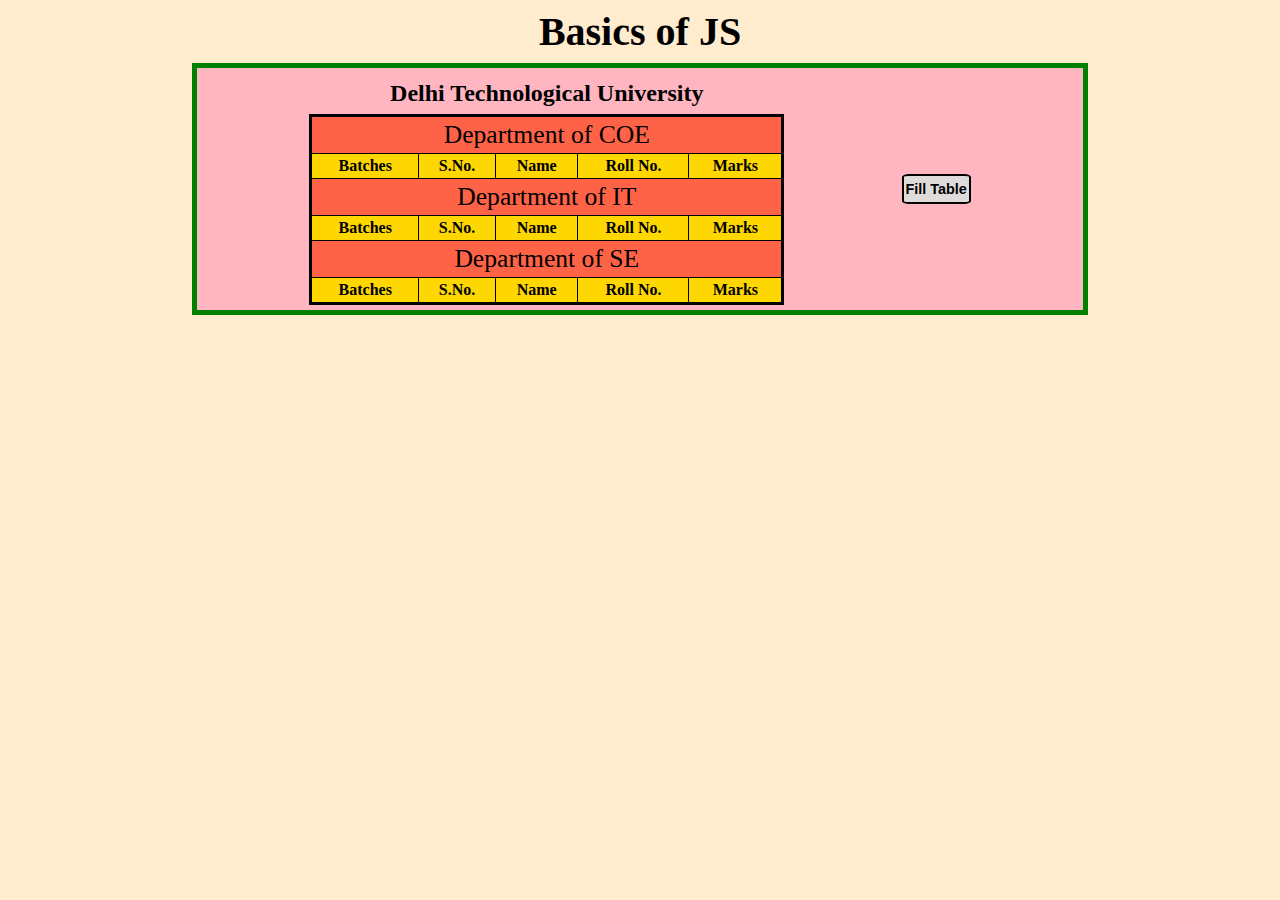
==== basic_js/index.html @ 2bd5fa45 "basic js work" ====
<!DOCTYPE html>
<html lang="en">
<head>
    <meta charset="UTF-8">
    <meta name="viewport" content="width=device-width, initial-scale=1.0">
    <title>Basic JS</title>
    <link rel="stylesheet" href="./styles/style.css">
    <script src="./scripts/script.js"></script>
</head>
<body>

    <div class="main">
        
        <h2>Basics of JS</h2>
        
        <div id="table_area">
            <div id="table_container">
                <table id="myTable">
                    <caption>Delhi Technological University</caption>
                    
                    <tr>
                        <td class="departments" colspan="5">Department of COE</td>
                    </tr>
                    
                    <tr id="coe">
                        <th>Batches</th>
                        <th>S.No.</th>    
                        <th>Name</th>    
                            <th>Roll No.</th>    
                        <th>Marks</th>    
                    </tr>
                    
                    <tr>
                        <td class="departments" colspan="5">Department of IT</td>
                    </tr>
                    
                    <tr id="it">
                        <th>Batches</th>
                        <th>S.No.</th>    
                        <th>Name</th>    
                        <th>Roll No.</th>    
                        <th>Marks</th>    
                    </tr>
                    
                    <tr>
                        <td class="departments" colspan="5">Department of SE</td>
                    </tr>
                    
                    <tr id="se">
                        <th>Batches</th>
                        <th>S.No.</th>        
                        <th>Name</th>        
                        <th>Roll No.</th>        
                        <th>Marks</th>        
                    </tr>
                </table>
            </div>

            <div id="btn_container">
                <button id="fill_btn" onclick="fill_table()">Fill Table</button>
            </div>
        </div>


    </div>

</body>
</html>
---- basic_js/styles/style.css ----
*{
    margin: 0px;
    padding: 0px;
    box-sizing: border-box;
}

body{
    min-width: 550px;
    background-color: blanchedalmond;
}

h2{
    margin: 0.2em;
    font-size: 2.5em;
    text-align: center;
    /* background-color: greenyellow; */
}

table{
    margin: auto;
    padding: 5px;
    min-width: 475px;
    border: 3px solid black;
}

caption{
    margin: 0.3em 0.3em;
    font-size: 1.5em;
    font-weight: bold;
    /* background-color: blueviolet; */
}

th{
    background-color: gold;
}

th, td{
    padding: 3px;
    border: 1px solid black;
    text-align: center;
}

table, th, td{
    border-collapse: collapse;
    /* background-color: tomato; */
}

#table_area{
    margin: auto;
    border: 5px solid green;
    width: 70%;
    min-width: 520px;
    display: flex;
    flex-wrap: wrap;
    justify-content: space-evenly;
    align-items: center;
    background-color: lightpink;
}

#table_container{
    padding: 5px;
}

.departments{
    font-size: 1.6em;
    text-align: center;
    background-color: tomato;
}

.batches{
    background-color: cadetblue;
}

.sno{
    background-color: lightsteelblue;
}

.data{
    background-color: lightgreen;
}

#btn_container{
    padding: 5px;
    /* background-color: chocolate; */
}

#fill_btn{
    width: 4.8em;
    height: 2.1em;
    font-size: 0.9em;
    font-weight: bold;
    border: 2px solid black;
    border-radius: 10%;
    background-color: rgb(223, 219, 219);
}

#fill_btn:hover{
    cursor: pointer;
}
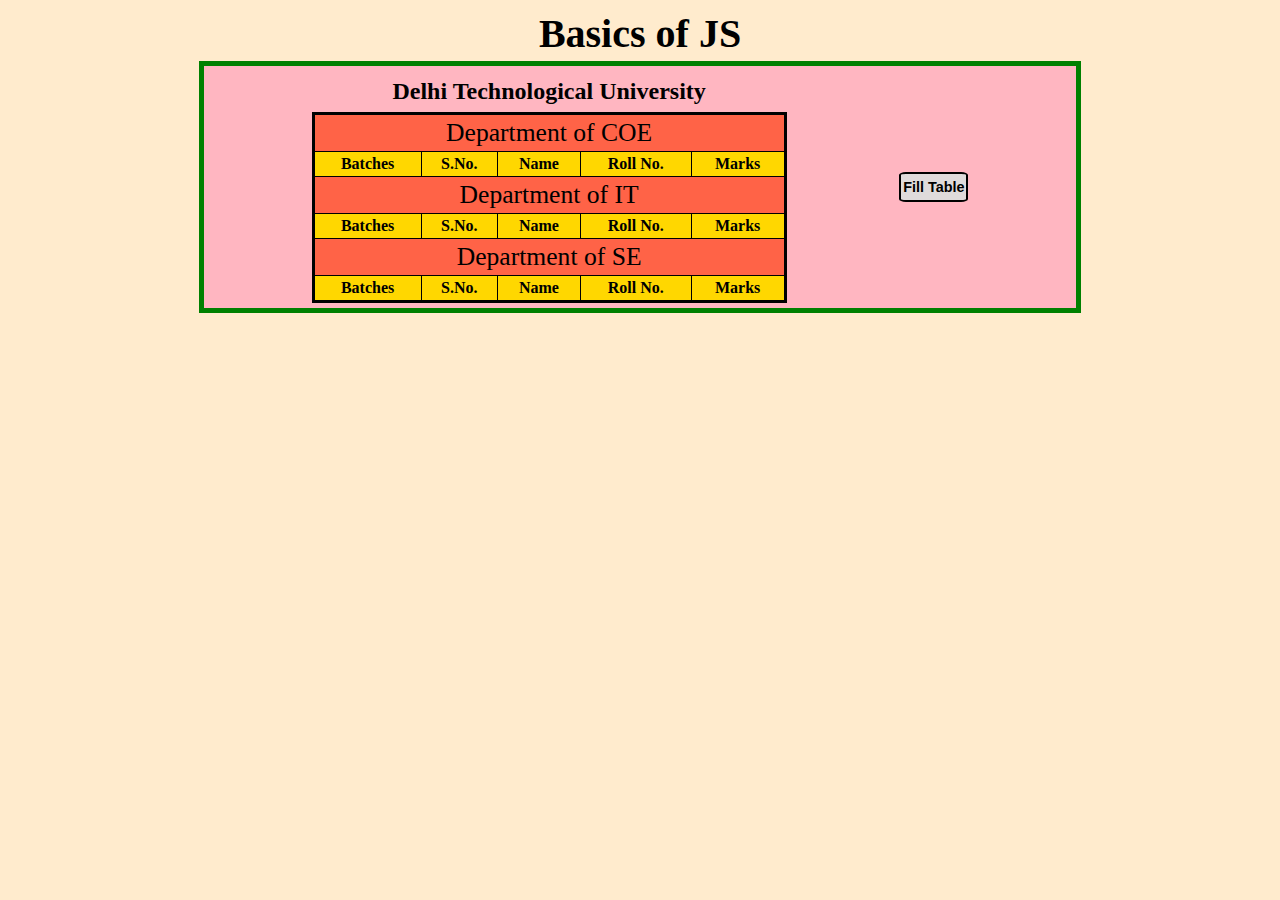
==== commit 588e483e: "Update index.html" ====
--- a/basic_js/index.html
+++ b/basic_js/index.html
@@ -9,7 +9,7 @@
 </head>
 <body>
 
-    <div class="main">
+    <div id="main">
         
         <h2>Basics of JS</h2>
         
@@ -65,4 +65,4 @@
     </div>
 
 </body>
-</html>+</html>
--- a/basic_js/styles/style.css
+++ b/basic_js/styles/style.css
@@ -5,15 +5,20 @@
 }
 
 body{
+    padding: 5px;
     min-width: 550px;
     background-color: blanchedalmond;
 }
 
 h2{
-    margin: 0.2em;
+    margin: 0.1em;
     font-size: 2.5em;
     text-align: center;
     /* background-color: greenyellow; */
+}
+
+#main{
+    margin: 5px;
 }
 
 table{
@@ -96,4 +101,4 @@
 
 #fill_btn:hover{
     cursor: pointer;
-}+}
